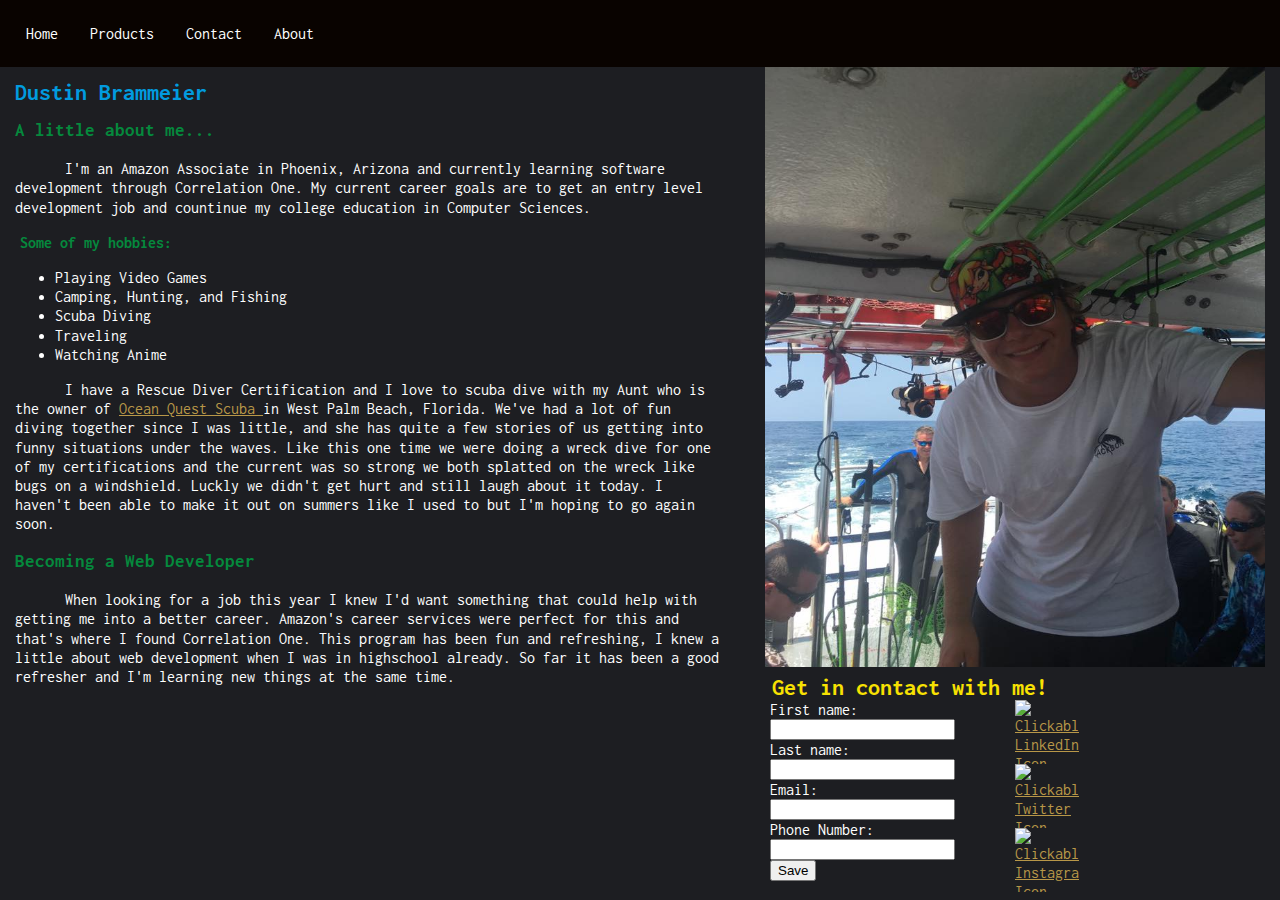
==== mywebsite/index.html @ 67a3868d "Add files via upload" ====
<!DOCTYPE html>
<html lang="en">

<head>
  <meta charset="UTF-8">
  <meta http-equiv="X-UA-Compatible" content="IE=edge">
  <meta name="viewport" content="width=device-width, initial-scale=1.0">
  <meta name="title" content="Dustin Brammeier Portfolio">
  <meta name="description" content="A website made for Dustin Brammeier to act as his software development portfolio.">
  <meta name="keywords" content="web design, portfolio, software development, correlation one">
  <meta name="language" content="English">
  <meta name="author" content="Dustin Brammeier">
  <link rel="preconnect" href="https://fonts.googleapis.com">
  <link rel="preconnect" href="https://fonts.gstatic.com" crossorigin>
  <link href="https://fonts.googleapis.com/css2?family=Inconsolata&display=swap" rel="stylesheet">
  <link rel="stylesheet" href="css/main.css">
  <title>Dustin Brammeier Porfolio</title>
</head>

<body>
  <div class="grid-container">
    <div class="header">
        <ul class="navbar">
            <li class="navitems"><a href="index.html">Home</a></li>
            <li class="navitems"><a href="products.html">Products</a></li>
            <li class="navitems"><a href="contact-me.html">Contact</a></li>
            <li class="navitems"><a href="about-me.html">About</a></li>
          </ul>
      <!-- Can add links to other pages on my site and a search funtion here     -->
    </div>
    <div class="main">
      <!-- Bio and web development blog floated left     -->
      <h1>Dustin Brammeier</h1>
      <h3>A little about me...</h3>
      <p>I'm an Amazon Associate in Phoenix, Arizona and currently learning software development through Correlation One. My current career goals are to get an entry level development job and countinue my college education in Computer Sciences.</p>
      <h4>Some of my hobbies:</h4>
      <ul>
        <li>Playing Video Games</li>
        <li>Camping, Hunting, and Fishing</li>
        <li>Scuba Diving</li>
        <li>Traveling</li>
        <li>Watching Anime</li>
      </ul>
      <p>I have a Rescue Diver Certification and I love to scuba dive with my Aunt who is the owner of <a href="https://www.oceanquestscuba.com/" target="_blank"> Ocean Quest Scuba </a> in West Palm Beach, Florida. We've had a lot of fun diving together since I was little, and she has quite a few stories of us getting into funny situations under the waves. Like this one time we were doing a wreck dive for one of my certifications and the current was so strong we both splatted on the wreck like bugs on a windshield. Luckly we didn't get hurt and still laugh about it today. I haven't been able to make it out on summers like I used to but I'm hoping to go again soon. </p>
      <h3>Becoming a Web Developer</h3>
      <p>When looking for a job this year I knew I'd want something that could help with getting me into a better career. Amazon's career services were perfect for this and that's where I found Correlation One. This program has been fun and refreshing, I knew a little about web development when I was in highschool already. So far it has been a good refresher and I'm learning new things at the same time.</p>
    </div>

    <div class="right">
      <!--  my image and a contact info    -->
      <img src="media/onthesunday.jpg" alt="Me on the Sandy Sunday dive charter" width="500" height="600">
      <div class="grid">
        <div class="grid-item-header">
          <h2 class="fheader">Get in contact with me!</h2>
        </div>
        <div class="grid-item-form">
          <form>
            <label for="fname">First name:</label><br>
            <input type="text" id="fname" name="fname"><br>
            <label for="lname">Last name:</label><br>
            <input type="text" id="lname" name="lname"><br>
            <label for="email">Email:</label><br>
            <input type="text" id="email" name="email"><br>
            <label for="phone">Phone Number:</label><br>
            <input type="text" id="phone" name="phone"><br>
            <input type="submit" value="Save">
          </form>
        </div>
        <div class="grid-item" id="button">
          <div id="circle"></div>
          <a  href="https://www.linkedin.com/in/dustin-brammeier-3294791b9"><img class="icon" id="button" src="https://nitrounion-abrahamship.codio.io/5282542_linkedin_network_social%20network_linkedin%20logo_icon.png" alt="Clickable LinkedIn Icon"></a>
        </div>
        <div class="grid-item" id="button">
          <div id="circle"></div>
          <a href="https://www.twitter.com/devedations/"><img class="icon" src="https://nitrounion-abrahamship.codio.io/5282551_tweet_twitter_twitter%20logo_icon.png" alt="Clickable Twitter Icon"></a>
        </div>
        <div class="grid-item" id="button">
          <div id="circle"></div>
          <a href="https://www.instagram.com/devedations/"><img class="icon" id="button" src="https://nitrounion-abrahamship.codio.io/5282544_camera_instagram_social%20media_social%20network_instagram%20logo_icon.png" alt="Clickable Instagram Icon"></a>
        </div>
      </div>
    </div>

    <div class="footer">
      
    </div>
  </div>
</body>

</html>
---- mywebsite/css/main.css ----
body {
    padding: 0px;
    margin: 0px;
    color: #fff;
    font-family: 'Inconsolata', monospace;
    line-height: 120%;
    text-align: left;
    background-color: #1d1e22;
  }
  .navbar {
    list-style-type: none;
    margin: 0;
    padding: 0;
    overflow: hidden;
  }
  
  .navitems {
    float: left;
  }
  
  .navitems a {
    display: block;
    color: white;
    text-align: center;
    padding: 14px 16px;
    text-decoration: none;
  }
  .navitems a:hover {
    background-color: #111;
  }
  h1{
    color: #019bdf;
  }
  h3{
    color: #05893d;
  }
  h4{
    color: #05893d;
    margin: 5px;
  }
  .header {
    color: #f7e102;
    background-color: #090300;
    text-align: center;
    padding: 10px;
    width: 100%;
  }
  .main p {
    text-indent: 50px;
  }
  .icon {
    height: 64px;
    width: auto;
  }
  .fheader {
    color: #f7e102;
    padding: 0px;
    margin: 2px;
  }
  .center {
    text-align: center;
  }
  a {
    color: #b89748;
  }
  .grid {
    max-width: 500px;
    display: grid;
    grid-template-columns: 1fr 1fr;
    gap: 0px;
    padding: 5px;
  }
  .grid-item-header {
    grid-column-start: 1;
    grid-column-end: 3;
  }
  .grid-item-form {
    grid-row-start: 2;
    grid-row-end: 5;
  }
  .grid-item {
    height: 64px;
    width: 64px;
  }
  .header { 
    grid-area: header; 
    color: #f7e102;
    background-color: #090300;
    padding: 10px;
    text-align: center;
  }
  .main { 
    grid-area: main;
    margin: 0px 15px;
  }
  .right { 
    grid-area: right;
    margin: 0px 15px;
  }
  .footer { 
    grid-area: footer;
  }
  
  .grid-container {
    display: grid;
    grid-template-areas:
      'header header header header header'
      'main main main right right'
      'footer footer footer footer footer';
    gap: 0 10px;
    padding: 0;
  }
  
  #button {
    position: relative;
    overflow: hidden;
    cursor: pointer;
  }
  
  #button a {
    position: relative;
    transition: all .45s ease-Out;
  }
  
  #circle {
    width: 0%;
    height: 0%;
    opacity: 0;
    line-height: 40px;
    border-radius: 50%;
    background: #BFC0C0;
    position: absolute;
    transition: all .5s ease-Out;
    top: 20px;
    left: 70px;
  }
  
  #button:hover #circle {
    width: 200%;
    height: 500%;
    opacity: 1;
    top: -70px;
    left: -70px;
  }
  
  #button:hover a {
    color: #2D3142;
  }
  @media screen and (min-width: 480px) {
      h1 {
          font-size: 16px;
      }
  }
  
  @media screen and (min-width: 481px) and (max-width: 600px) {
      h1 {
          font-size: 20px;
      }
  }
  
  @media screen and (min-width: 601px) {
      h1 {
          font-size: 24px;
      }
  }
  @media (max-width: 1080px) {
    .grid-container {
      grid-template-areas:
      'header header'
      'main main'
      'right right'
      'footer footer';
    }
  }
  header li {
    float: left;
  }
  
  header a {
    display: block;
    padding: 8px;
    background-color: #dddddd;
  }
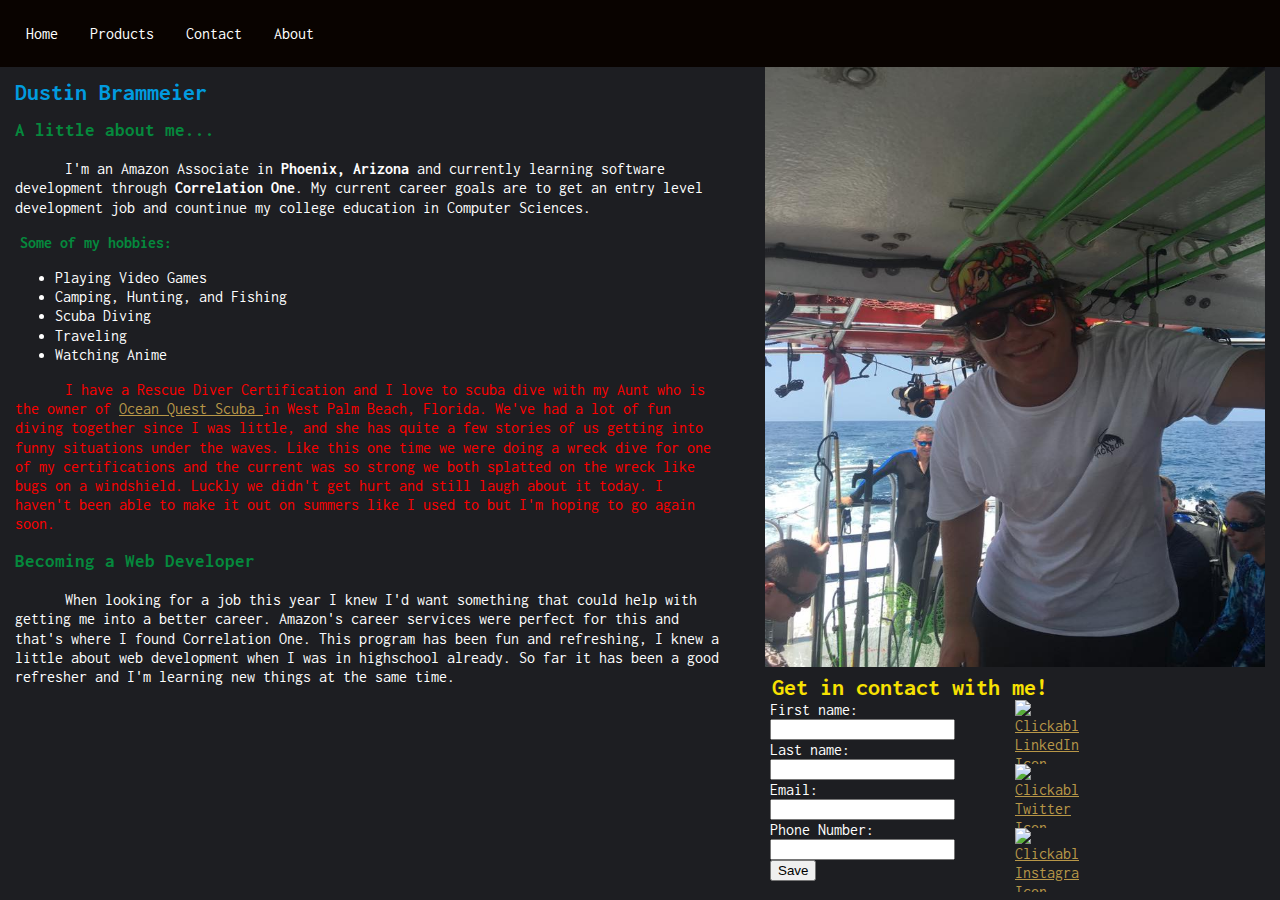
==== commit 2ef15188: "changed color and bolded words" ====
--- a/mywebsite/index.html
+++ b/mywebsite/index.html
@@ -32,7 +32,7 @@
       <!-- Bio and web development blog floated left     -->
       <h1>Dustin Brammeier</h1>
       <h3>A little about me...</h3>
-      <p>I'm an Amazon Associate in Phoenix, Arizona and currently learning software development through Correlation One. My current career goals are to get an entry level development job and countinue my college education in Computer Sciences.</p>
+      <p>I'm an Amazon Associate in <strong>Phoenix, Arizona</strong> and currently learning software development through <strong>Correlation One</strong>. My current career goals are to get an entry level development job and countinue my college education in Computer Sciences.</p>
       <h4>Some of my hobbies:</h4>
       <ul>
         <li>Playing Video Games</li>
@@ -41,8 +41,8 @@
         <li>Traveling</li>
         <li>Watching Anime</li>
       </ul>
-      <p>I have a Rescue Diver Certification and I love to scuba dive with my Aunt who is the owner of <a href="https://www.oceanquestscuba.com/" target="_blank"> Ocean Quest Scuba </a> in West Palm Beach, Florida. We've had a lot of fun diving together since I was little, and she has quite a few stories of us getting into funny situations under the waves. Like this one time we were doing a wreck dive for one of my certifications and the current was so strong we both splatted on the wreck like bugs on a windshield. Luckly we didn't get hurt and still laugh about it today. I haven't been able to make it out on summers like I used to but I'm hoping to go again soon. </p>
-      <h3>Becoming a Web Developer</h3>
+      <p><span style="color:red;">I have a Rescue Diver Certification and I love to scuba dive with my Aunt who is the owner of <a href="https://www.oceanquestscuba.com/" target="_blank"> Ocean Quest Scuba </a> in West Palm Beach, Florida. We've had a lot of fun diving together since I was little, and she has quite a few stories of us getting into funny situations under the waves. Like this one time we were doing a wreck dive for one of my certifications and the current was so strong we both splatted on the wreck like bugs on a windshield. Luckly we didn't get hurt and still laugh about it today. I haven't been able to make it out on summers like I used to but I'm hoping to go again soon. </p>
+      <h3>Becoming a Web Developer</span></h3>
       <p>When looking for a job this year I knew I'd want something that could help with getting me into a better career. Amazon's career services were perfect for this and that's where I found Correlation One. This program has been fun and refreshing, I knew a little about web development when I was in highschool already. So far it has been a good refresher and I'm learning new things at the same time.</p>
     </div>
 
@@ -87,4 +87,4 @@
   </div>
 </body>
 
-</html>+</html>
